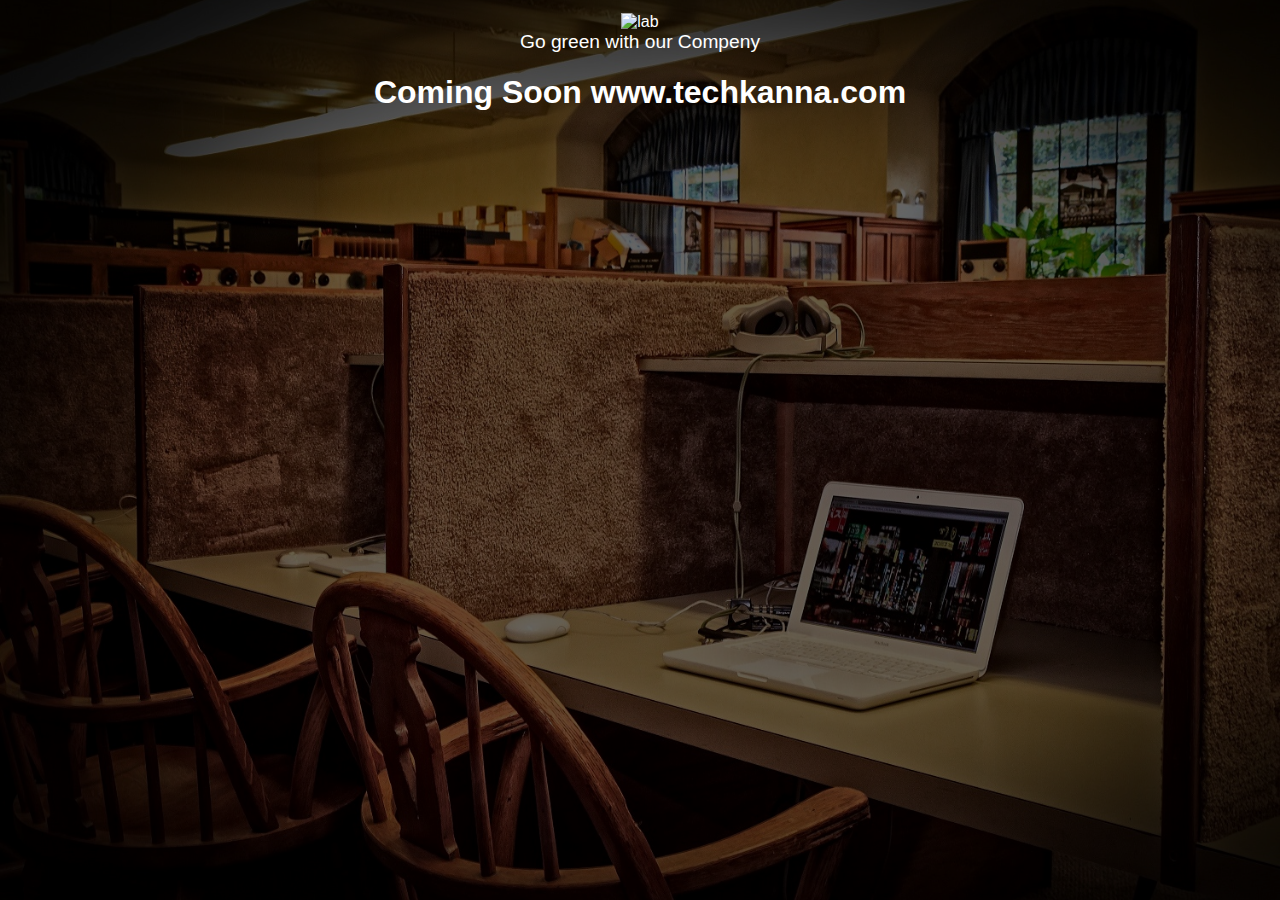
==== index.html @ faf50bac "name correction on url" ====
<!DOCTYPE html>
<html lang="en">
<head>
  <meta charset="UTF-8">
  <meta name="viewport" content="width=device-width, initial-scale=1.0">
  <meta http-equiv="X-UA-Compatible" content="ie=edge">
  <link rel="stylesheet" href="css/style.css">
  <link rel="shortcut icon" type="image/x-icon" href="Extremis.ico">
  <title>Comming soon</title>
</head>
<body>
  <div class="landing">
    <div class="inner-landing">
      <img src="img/black_spider.ico"width="200px"hight="200px" alt="lab">
      <p>Go green with our Compeny</p>
      <h1>Coming Soon www.techkanna.com</h1>
      <div class="countdown"></div>
    </div>
  </div>

  <script src="script/main.js"></script>
</body>
</html>
---- css/style.css ----
*{
  box-sizing: border-box;
}

html,body{
  font-family: Arial, "Helvetica Neue", Helvetica, sans-serif;
  padding: 0;
  margin: 0;
  color: #fff;
  overflow: hidden;
}

.landing{
  position: relative;
  background-image: url(../img/lab.jpg);
  background-position: center;
  background-size: cover;
  height: 100vh;
}

.inner-landing{
  position: absolute;
  top: 0;
  left: 0;
  width: 100%;
  height: 100%;
  background-color: rgba(0,0,0,0.6);
  text-align: center;
  padding-top: 0.8rem;
}

.inner-landing p{
  margin: 0;
  font-size: 1.2rem;
}

.inner-landing h1{
  font-size: 2rem;
}

.countdown {
  font-size: 2.5rem;
  display: flex;
  justify-content: center;
  align-items: center;
}

.countdown div {
  padding: 0.8rem;
  border: 1px solid #fff;
  border-radius: 10px;
  opacity: 0.7;
  background-color: black;
  margin: 0.2rem;
}

.countdown span{
  font-size: 1.2rem;
  display: block;
}

.countdown div:first-child{
  background-color: #17a2b8;
}

@media(max-width:650px){
  .landing img{
    width: 30%;
  }
  .countdown{
    flex-direction: column;
  }
  
  .countdown div{
    display: none;
  }

  .countdown div:first-child{
    display: block;
    width: 70%;
    padding: 0.3rem;
  }
}

@media(max-height:380px){
 .landing img {
   width: 20%;
 }
 p{
   display: none;
 }
}

@media(max-height:320px){
  h1{
    display: none;
  }
}
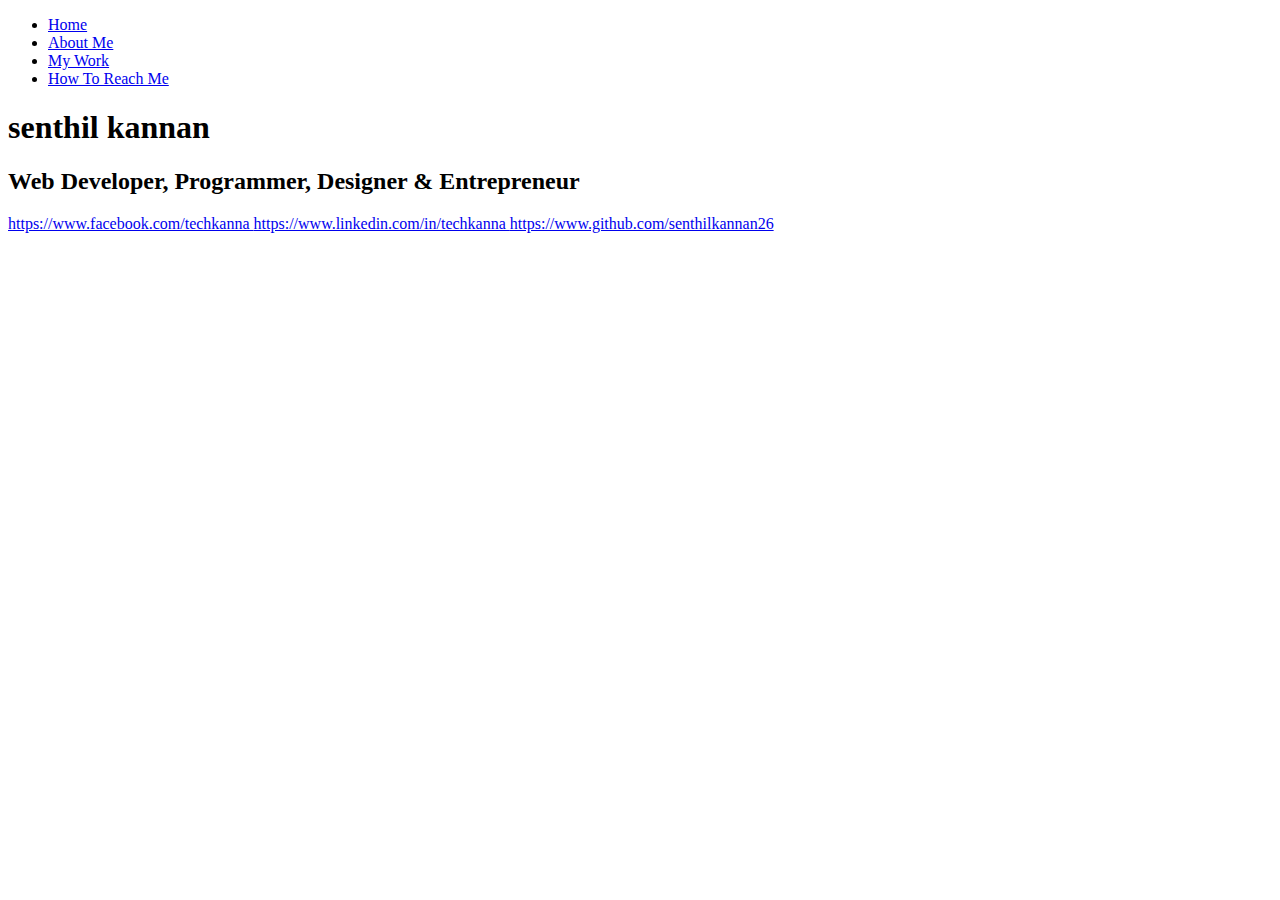
==== commit af40213e: "correction resolved in adding link address's" ====
--- a/index.html
+++ b/index.html
@@ -1,23 +1,91 @@
 <!DOCTYPE html>
 <html lang="en">
-<head>
-  <meta charset="UTF-8">
-  <meta name="viewport" content="width=device-width, initial-scale=1.0">
-  <meta http-equiv="X-UA-Compatible" content="ie=edge">
-  <link rel="stylesheet" href="css/style.css">
-  <link rel="shortcut icon" type="image/x-icon" href="Extremis.ico">
-  <title>Comming soon</title>
-</head>
-<body>
-  <div class="landing">
-    <div class="inner-landing">
-      <img src="img/black_spider.ico"width="200px"hight="200px" alt="lab">
-      <p>Go green with our Compeny</p>
-      <h1>Coming Soon www.techkanna.com</h1>
-      <div class="countdown"></div>
-    </div>
-  </div>
+  <head>
+    <meta charset="UTF-8" />
+    <meta
+      name="description"
+      content="Freelancer Website and web developer website"
+    />
+    <meta
+      name="keywords"
+      content="Freelancer,kovilpatti,tuticorin,Thoothukudi,senthilkannan,pungavarnatham,website developer,techkanna,techkannan"
+    />
+    <meta name="author" content="senthilkannan" />
+    <meta name="viewport" content="width=device-width, initial-scale=1.0" />
+    <meta http-equiv="X-UA-Compatible" content="ie=edge" />
+    <link
+      rel="stylesheet"
+      href="https://use.fontawesome.com/releases/v5.2.0/css/all.css"
+      integrity="sha384-hWVjflwFxL6sNzntih27bfxkr27PmbbK/iSvJ+a4+0owXq79v+lsFkW54bOGbiDQ"
+      crossorigin="anonymous"
+    />
 
-  <script src="script/main.js"></script>
-</body>
-</html>+    <link rel="stylesheet" href="css/main.css" />
+	<link rel="shortcut icon" type="image/x-icon" href="Extremis.ico">
+    <title>Welcome To My Portfolio</title>
+  </head>
+
+  <body id="bg-img">
+    <header>
+      <div class="menu-btn">
+        <div class="btn-line"></div>
+        <div class="btn-line"></div>
+        <div class="btn-line"></div>
+      </div>
+
+      <nav class="menu">
+        <div class="menu-branding">
+          <div class="portrait"></div>
+        </div>
+        <ul class="menu-nav">
+          <li class="nav-item current">
+            <a href="index.html" class="nav-link">
+              Home
+            </a>
+          </li>
+          <li class="nav-item">
+            <a href="about.html" class="nav-link">
+              About Me
+            </a>
+          </li>
+          <li class="nav-item">
+            <a href="work.html" class="nav-link">
+              My Work
+            </a>
+          </li>
+          <li class="nav-item">
+            <a href="contact.html" class="nav-link">
+              How To Reach Me
+            </a>
+          </li>
+        </ul>
+      </nav>
+    </header>
+
+    <main id="home">
+      <h1 class="lg-heading">
+        senthil
+        <span class="text-secondary">kannan</span>
+      </h1>
+      <h2 class="sm-heading">
+        Web Developer, Programmer, Designer & Entrepreneur
+      </h2>
+      <div class="icons">
+        <a href="#!">
+          <i class="fab fa-twitter fa-2x"></i>
+        </a>
+        <a href="#!">
+          <i class="fab fa-facebook fa-2x"></i>https://www.facebook.com/techkanna
+        </a>
+        <a href="#!">
+          <i class="fab fa-linkedin fa-2x"></i>https://www.linkedin.com/in/techkanna
+        </a>
+        <a href="#!">
+          <i class="fab fa-github fa-2x"></i>https://www.github.com/senthilkannan26
+        </a>
+      </div>
+    </main>
+
+    <script src="js/main.js"></script>
+  </body>
+</html>
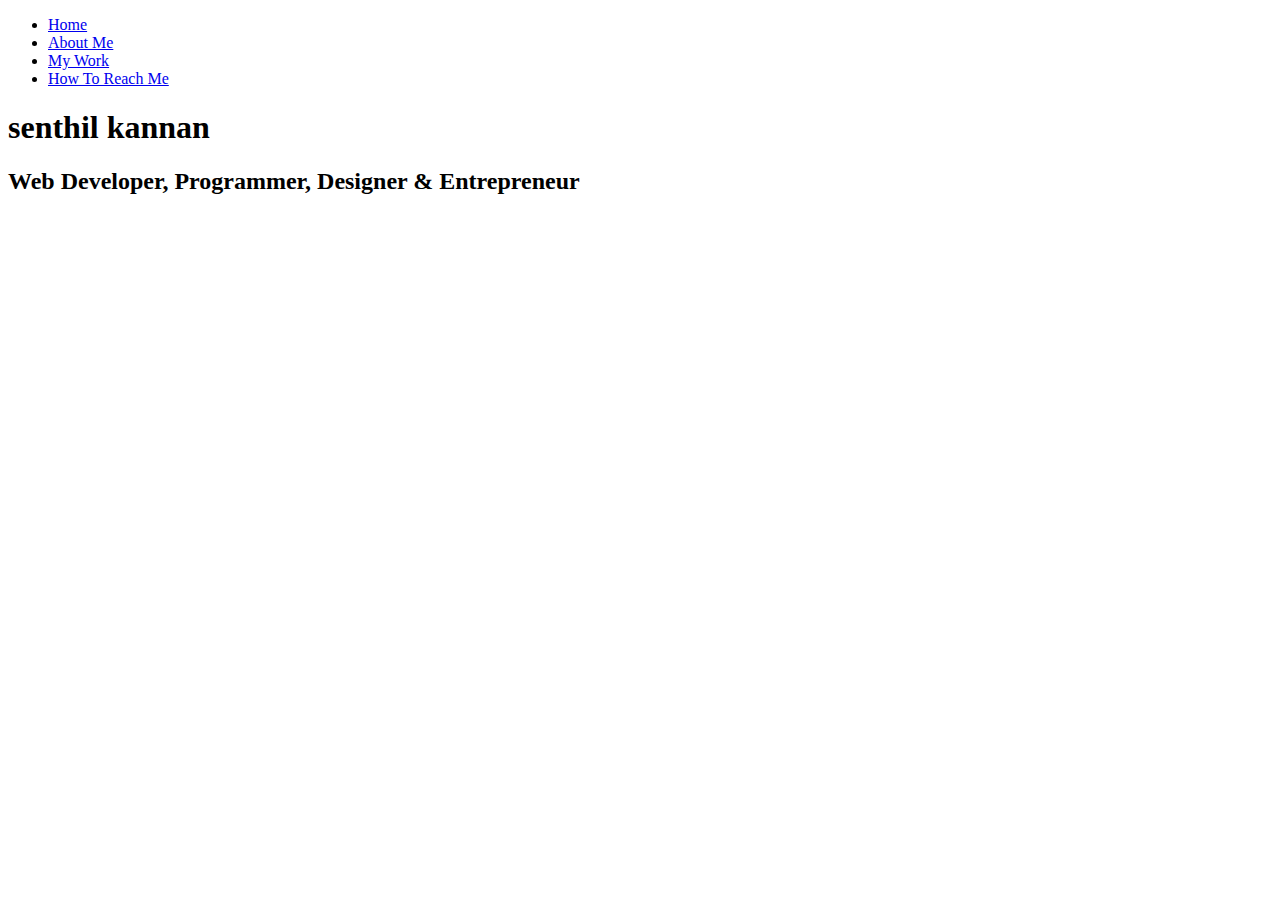
==== commit ffe37894: "target attribude added" ====
--- a/index.html
+++ b/index.html
@@ -74,14 +74,14 @@
         <a href="#!">
           <i class="fab fa-twitter fa-2x"></i>
         </a>
-        <a href="#!">
-          <i class="fab fa-facebook fa-2x"></i>https://www.facebook.com/techkanna
+        <a href="https://www.facebook.com/techkanna" target="_blank"">
+          <i class="fab fa-facebook fa-2x"></i>
         </a>
-        <a href="#!">
-          <i class="fab fa-linkedin fa-2x"></i>https://www.linkedin.com/in/techkanna
+        <a href="https://www.linkedin.com/in/techkanna" target="_blank">
+          <i class="fab fa-linkedin fa-2x"></i>
         </a>
-        <a href="#!">
-          <i class="fab fa-github fa-2x"></i>https://www.github.com/senthilkannan26
+        <a href="https://www.github.com/senthilkannan26" target="_blank">
+          <i class="fab fa-github fa-2x"></i>
         </a>
       </div>
     </main>
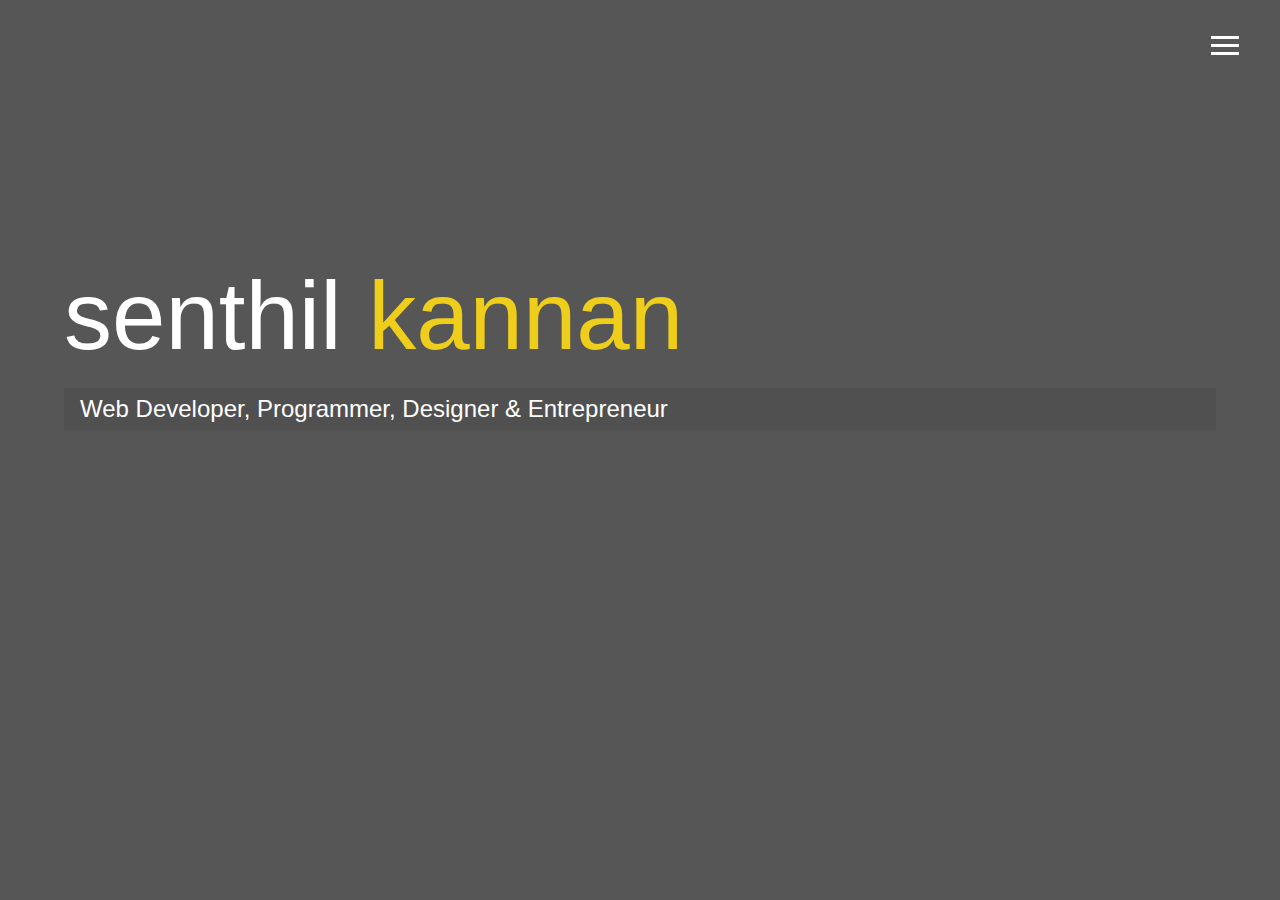
==== commit d7c9ca0c: "updated menu-btn keyboard a11y" ====
--- a/index.html
+++ b/index.html
@@ -4,11 +4,11 @@
     <meta charset="UTF-8" />
     <meta
       name="description"
-      content="Freelancer Website and web developer website"
+      content="Freelancer, Full stack web developer, portfolio of senthil kannan from pungavarnatham"
     />
     <meta
       name="keywords"
-      content="Freelancer,kovilpatti,tuticorin,Thoothukudi,senthilkannan,pungavarnatham,website developer,techkanna,techkannan"
+      content="Freelancer,kovilpatti,tuticorin,Thoothukudi,senthilkannan,senthil kannan,pungavarnatham,website developer,techkanna,techkannan"
     />
     <meta name="author" content="senthilkannan" />
     <meta name="viewport" content="width=device-width, initial-scale=1.0" />
@@ -21,17 +21,17 @@
     />
 
     <link rel="stylesheet" href="css/main.css" />
-	<link rel="shortcut icon" type="image/x-icon" href="Extremis.ico">
+    <link rel="shortcut icon" type="image/x-icon" href="Extremis.ico" />
     <title>Welcome To My Portfolio</title>
   </head>
 
   <body id="bg-img">
     <header>
-      <div class="menu-btn">
+      <button class="menu-btn" tabindex="0">
         <div class="btn-line"></div>
         <div class="btn-line"></div>
         <div class="btn-line"></div>
-      </div>
+      </button>
 
       <nav class="menu">
         <div class="menu-branding">
@@ -39,24 +39,16 @@
         </div>
         <ul class="menu-nav">
           <li class="nav-item current">
-            <a href="index.html" class="nav-link">
-              Home
-            </a>
+            <a href="index.html" class="nav-link"> Home </a>
           </li>
           <li class="nav-item">
-            <a href="about.html" class="nav-link">
-              About Me
-            </a>
+            <a href="about.html" class="nav-link"> About Me </a>
           </li>
           <li class="nav-item">
-            <a href="work.html" class="nav-link">
-              My Work
-            </a>
+            <a href="work.html" class="nav-link"> My Work </a>
           </li>
           <li class="nav-item">
-            <a href="contact.html" class="nav-link">
-              How To Reach Me
-            </a>
+            <a href="contact.html" class="nav-link"> How To Reach Me </a>
           </li>
         </ul>
       </nav>
@@ -71,16 +63,16 @@
         Web Developer, Programmer, Designer & Entrepreneur
       </h2>
       <div class="icons">
-        <a href="#!">
+        <a href="https://twitter.com/techkanna" target="_blank">
           <i class="fab fa-twitter fa-2x"></i>
         </a>
-        <a href="https://www.facebook.com/techkanna" target="_blank"">
+        <a href="https://www.facebook.com/techkanna" target="_blank">
           <i class="fab fa-facebook fa-2x"></i>
         </a>
         <a href="https://www.linkedin.com/in/techkanna" target="_blank">
           <i class="fab fa-linkedin fa-2x"></i>
         </a>
-        <a href="https://www.github.com/senthilkannan26" target="_blank">
+        <a href="https://github.com/techkanna" target="_blank">
           <i class="fab fa-github fa-2x"></i>
         </a>
       </div>
--- a/css/main.css
+++ b/css/main.css
@@ -0,0 +1,387 @@
+.menu-btn {
+  position: absolute;
+  z-index: 3;
+  right: 35px;
+  top: 35px;
+  cursor: pointer;
+  background-color: transparent;
+  border: none;
+  transition: all 0.5s ease-out;
+}
+.menu-btn .btn-line {
+  width: 28px;
+  height: 3px;
+  margin: 0 0 5px 0;
+  background: #fff;
+  transition: all 0.5s ease-out;
+}
+.menu-btn.close {
+  transform: rotate(180deg);
+}
+.menu-btn.close .btn-line:nth-child(1) {
+  transform: rotate(45deg) translate(5px, 5px);
+}
+.menu-btn.close .btn-line:nth-child(2) {
+  opacity: 0;
+}
+.menu-btn.close .btn-line:nth-child(3) {
+  transform: rotate(-45deg) translate(7px, -6px);
+}
+
+.menu {
+  position: fixed;
+  top: 0;
+  width: 100%;
+  opacity: 0.9;
+  visibility: hidden;
+}
+.menu.show {
+  visibility: visible;
+}
+.menu-branding,
+.menu-nav {
+  display: flex;
+  flex-flow: column wrap;
+  align-items: center;
+  justify-content: center;
+  float: left;
+  width: 50%;
+  height: 100vh;
+  overflow: hidden;
+}
+.menu-nav {
+  margin: 0;
+  padding: 0;
+  background: #373737;
+  list-style: none;
+  transform: translate3d(0, -100%, 0);
+  transition: all 0.5s ease-out;
+}
+.menu-nav.show {
+  transform: translate3d(0, 0, 0);
+}
+.menu-branding {
+  background: #444;
+  transform: translate3d(0, 100%, 0);
+  transition: all 0.5s ease-out;
+}
+.menu-branding.show {
+  transform: translate3d(0, 0, 0);
+}
+.menu-branding .portrait {
+  width: 250px;
+  height: 250px;
+  background: url('../img/1.jpg');
+  border-radius: 50%;
+  border: solid 3px #eece1a;
+}
+.menu .nav-item {
+  transform: translate3d(600px, 0, 0);
+  transition: all 0.5s ease-out;
+}
+.menu .nav-item.show {
+  transform: translate3d(0, 0, 0);
+}
+.menu .nav-item.current > a {
+  color: #eece1a;
+}
+.menu .nav-link {
+  display: inline-block;
+  position: relative;
+  font-size: 30px;
+  text-transform: uppercase;
+  padding: 1rem 0;
+  font-weight: 300;
+  color: #fff;
+  text-decoration: none;
+  transition: all 0.5s ease-out;
+}
+.menu .nav-link:hover {
+  color: #eece1a;
+}
+
+.nav-item:nth-child(1) {
+  transition-delay: 0.1s;
+}
+
+.nav-item:nth-child(2) {
+  transition-delay: 0.2s;
+}
+
+.nav-item:nth-child(3) {
+  transition-delay: 0.3s;
+}
+
+.nav-item:nth-child(4) {
+  transition-delay: 0.4s;
+}
+
+* {
+  box-sizing: border-box;
+}
+
+body {
+  background: #444;
+  color: #fff;
+  height: 100%;
+  margin: 0;
+  font-family: 'Segoe UI', Tahoma, Geneva, Verdana, sans-serif;
+  line-height: 1.5;
+}
+body#bg-img {
+  background: url(../img/background.jpg);
+  background-attachment: fixed;
+  background-size: cover;
+}
+body#bg-img:after {
+  content: '';
+  position: absolute;
+  top: 0;
+  right: 0;
+  width: 100%;
+  height: 100%;
+  z-index: -1;
+  background: rgba(68, 68, 68, 0.9);
+}
+
+h1,
+h2,
+h3 {
+  margin: 0;
+  font-weight: 400;
+}
+h1.lg-heading,
+h2.lg-heading,
+h3.lg-heading {
+  font-size: 6rem;
+}
+h1.sm-heading,
+h2.sm-heading,
+h3.sm-heading {
+  margin-bottom: 2rem;
+  padding: 0.2rem 1rem;
+  background: rgba(73, 73, 73, 0.5);
+}
+
+a {
+  color: #fff;
+  text-decoration: none;
+}
+
+header {
+  position: fixed;
+  z-index: 2;
+  width: 100%;
+}
+
+.text-secondary {
+  color: #eece1a;
+}
+
+main {
+  padding: 4rem;
+  min-height: calc(100vh - 60px);
+}
+main .icons {
+  margin-top: 1rem;
+}
+main .icons a {
+  padding: 0.4rem;
+}
+main .icons a:hover {
+  color: #eece1a;
+  transition: all 0.5s ease-out;
+}
+main#home {
+  overflow: hidden;
+}
+main#home h1 {
+  margin-top: 20vh;
+}
+
+.about-info {
+  display: grid;
+  grid-gap: 30px;
+  grid-template-areas: 'bioimage bio bio' 'job1 job2 job3';
+  grid-template-columns: repeat(3, 1fr);
+}
+.about-info .bio-image {
+  grid-area: bioimage;
+  margin: auto;
+  border-radius: 50%;
+  border: #eece1a 3px solid;
+}
+.about-info .bio {
+  grid-area: bio;
+}
+.about-info .bio h3 {
+  font-size: 1.8rem;
+}
+
+.about-info .bio ol {
+  list-style: none;
+  padding: 0;
+}
+.about-info .job-1 {
+  grid-area: job1;
+}
+.about-info .job-2 {
+  grid-area: job2;
+}
+.about-info .job-3 {
+  grid-area: job3;
+}
+.about-info .job {
+  background: #515151;
+  padding: 0.5rem;
+  border-bottom: #eece1a 5px solid;
+}
+
+.projects {
+  display: grid;
+  grid-gap: 0.7rem;
+  grid-template-columns: repeat(3, 1fr);
+}
+.projects img {
+  width: 100%;
+  border: 3px #fff solid;
+}
+.projects img:hover {
+  opacity: 0.5;
+  border-color: #eece1a;
+  transition: all 0.5s ease-out;
+}
+
+.boxes {
+  display: flex;
+  flex-wrap: wrap;
+  justify-content: space-evenly;
+  align-items: center;
+  margin-top: 1rem;
+}
+.boxes div {
+  font-size: 2rem;
+  border: 3px #fff solid;
+  padding: 1.5rem 2.5rem;
+  margin-bottom: 3rem;
+  transition: all 0.5s ease-out;
+}
+.boxes div:hover {
+  padding: 0.5rem 1.5rem;
+  background: #eece1a;
+  color: #000;
+}
+.boxes div:hover span {
+  color: #000;
+}
+
+.btn,
+.btn-dark,
+.btn-light {
+  display: block;
+  padding: 0.5rem 1rem;
+  border: 0;
+  margin-bottom: 0.3rem;
+}
+.btn:hover,
+.btn-dark:hover,
+.btn-light:hover {
+  background: #eece1a;
+  color: #000;
+}
+
+.btn-dark {
+  background: black;
+  color: #fff;
+}
+
+.btn-light {
+  background: #c4c4c4;
+  color: #333;
+}
+
+#main-footer {
+  text-align: center;
+  padding: 1rem;
+  background: #2b2b2b;
+  color: #fff;
+  height: 60px;
+}
+
+@media screen and (min-width: 1171px) {
+  .projects {
+    grid-template-columns: repeat(4, 1fr);
+  }
+}
+
+@media screen and (min-width: 769px) and (max-width: 1170px) {
+  .projects {
+    grid-template-columns: repeat(3, 1fr);
+  }
+}
+
+@media screen and (max-width: 768px) {
+  main {
+    align-items: center;
+    text-align: center;
+  }
+  main .lg-heading {
+    line-height: 1;
+    margin-bottom: 1rem;
+  }
+  ul.menu-nav,
+  div.menu-branding {
+    float: none;
+    width: 100%;
+    min-height: 0;
+  }
+  ul.menu-nav.show,
+  div.menu-branding.show {
+    transform: translate3d(0, 0, 0);
+  }
+  .menu-nav {
+    height: 75vh;
+    transform: translate3d(-100%, 0, 0);
+    font-size: 24px;
+  }
+  .menu-branding {
+    height: 25vh;
+    transform: translate3d(100%, 0, 0);
+  }
+  .menu-branding .portrait {
+    background: url('../img/2.jpg');
+    width: 150px;
+    height: 150px;
+  }
+  .about-info {
+    grid-template-areas: 'bioimage' 'bio' 'job1' 'job2' 'job3';
+    grid-template-columns: 1fr;
+  }
+  .projects {
+    grid-template-columns: repeat(2, 1fr);
+  }
+}
+
+@media screen and (max-width: 500px) {
+  main {
+    padding: 2rem;
+  }
+  main #home h1 {
+    margin-top: 10vh;
+  }
+  main .lg-heading {
+    margin-top: 1rem;
+    font-size: 4.5rem;
+  }
+  .projects {
+    grid-template-columns: 1fr;
+  }
+
+  .boxes div {
+    font-size: 1rem;
+    border: 2px #fff solid;
+    padding: 1.1rem 1.7rem;
+    margin-bottom: 3rem;
+    transition: all 0.5s ease-out;
+  }
+}
